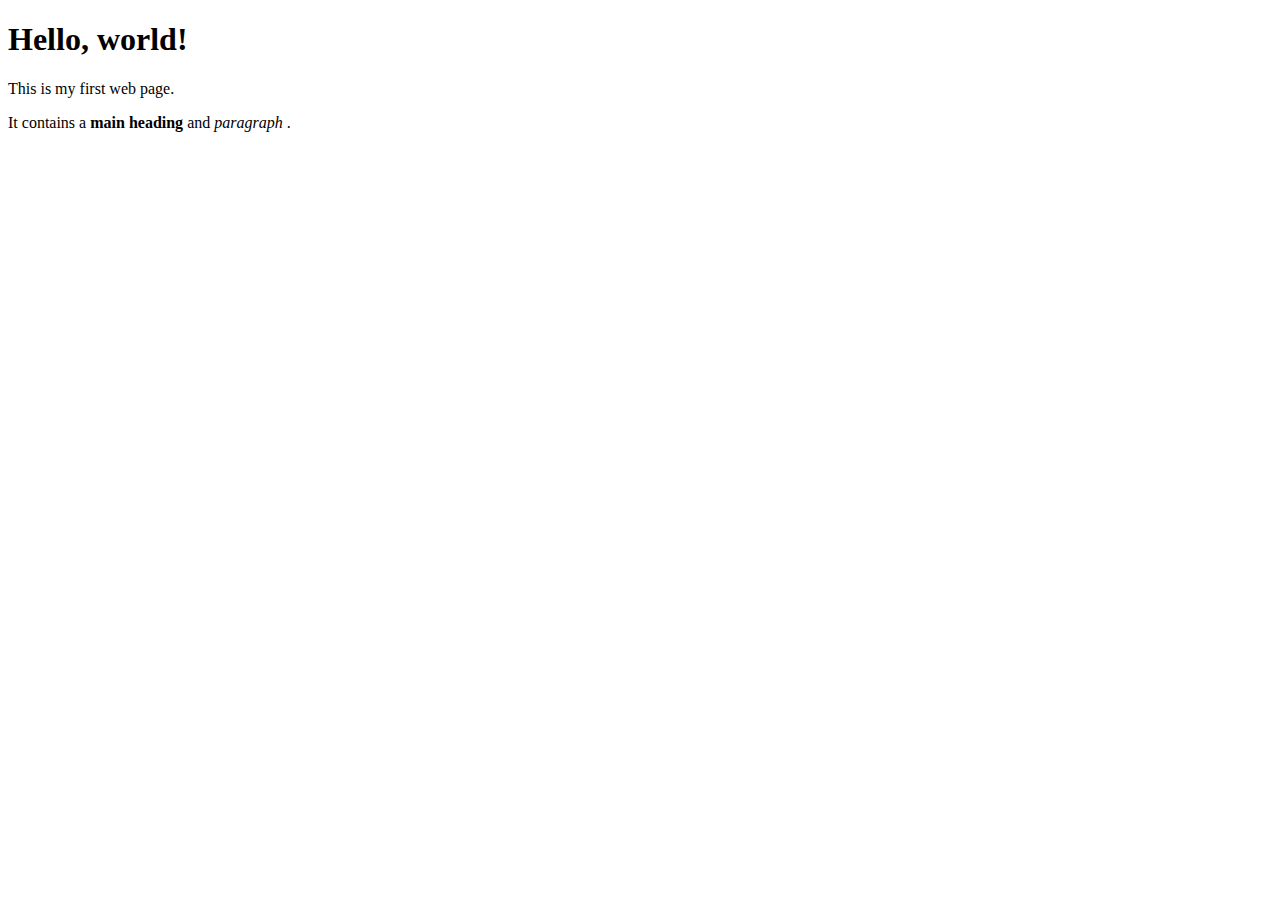
==== web.html @ 6124f352 "first commit" ====
<!DOCTYPE html>
<html>
    <head>
        <title>My web page</title>
    </head>
    <body>
        <h1>Hello, world!</h1>
        <p>This is my first web page.</p>
        <p>It contains a 
             <strong>main heading</strong> and <em> paragraph </em>.
        </p>
    </body>
</html>
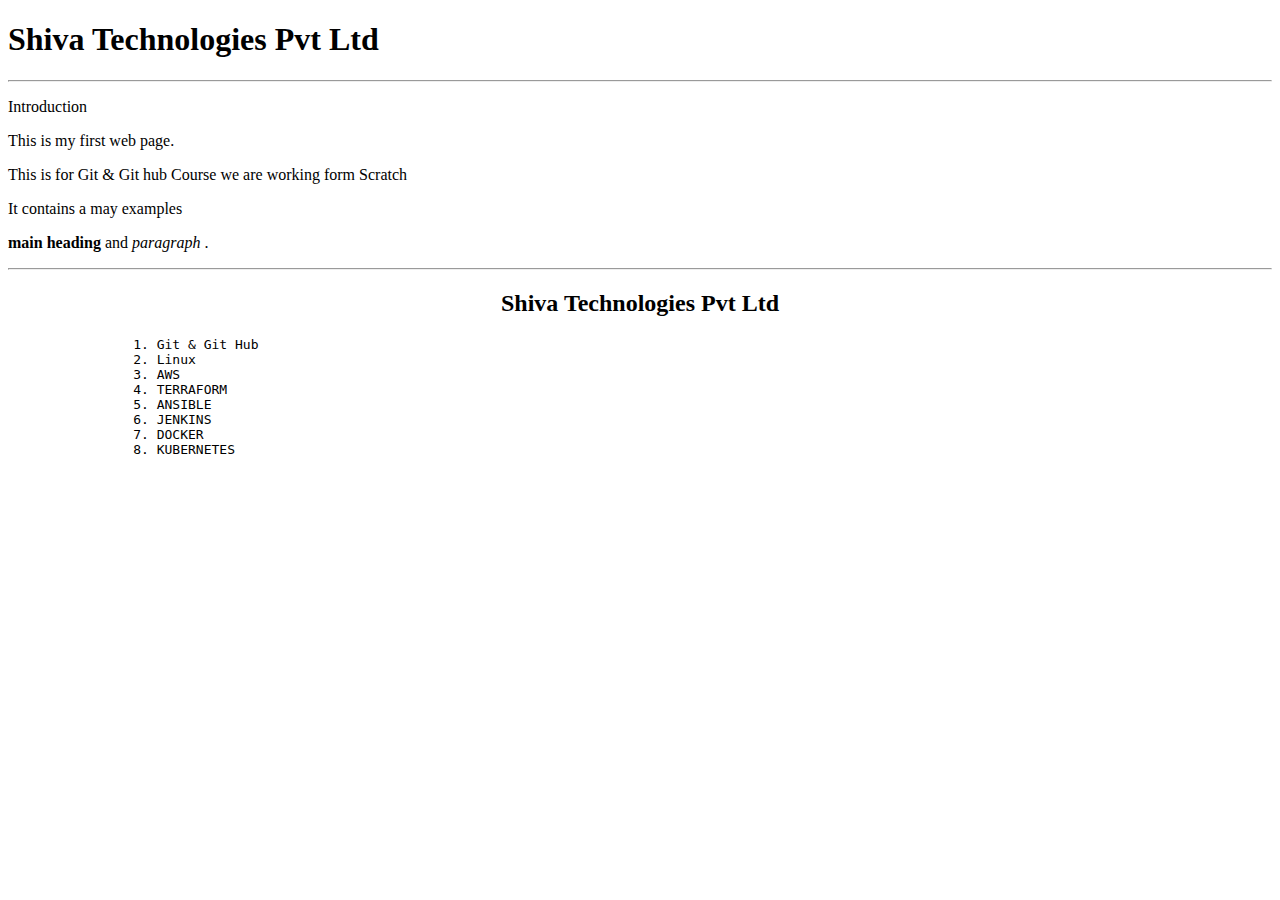
==== commit 8edfa528: "dev-01 fixed task at web html" ====
--- a/web.html
+++ b/web.html
@@ -1,13 +1,28 @@
 <!DOCTYPE html>
 <html>
     <head>
-        <title>My web page</title>
+        <title>Shiva Technologies Pvt Ltd</title>
     </head>
     <body>
-        <h1>Hello, world!</h1>
+        <h1>Shiva Technologies Pvt Ltd </h1>
+		<hr/>
+		<p>Introduction<p>
         <p>This is my first web page.</p>
-        <p>It contains a 
+		<p>This is for Git & Git hub Course we are working form Scratch<p>
+        <p>It contains a may examples<p>
              <strong>main heading</strong> and <em> paragraph </em>.
         </p>
+		<hr/>
+		<h2 style="text-align:center">Shiva Technologies Pvt Ltd </h2>
+		<pre>
+		1. Git & Git Hub
+		2. Linux
+		3. AWS
+		4. TERRAFORM
+		5. ANSIBLE
+		6. JENKINS
+		7. DOCKER
+		8. KUBERNETES
+		<pre/>
     </body>
 </html>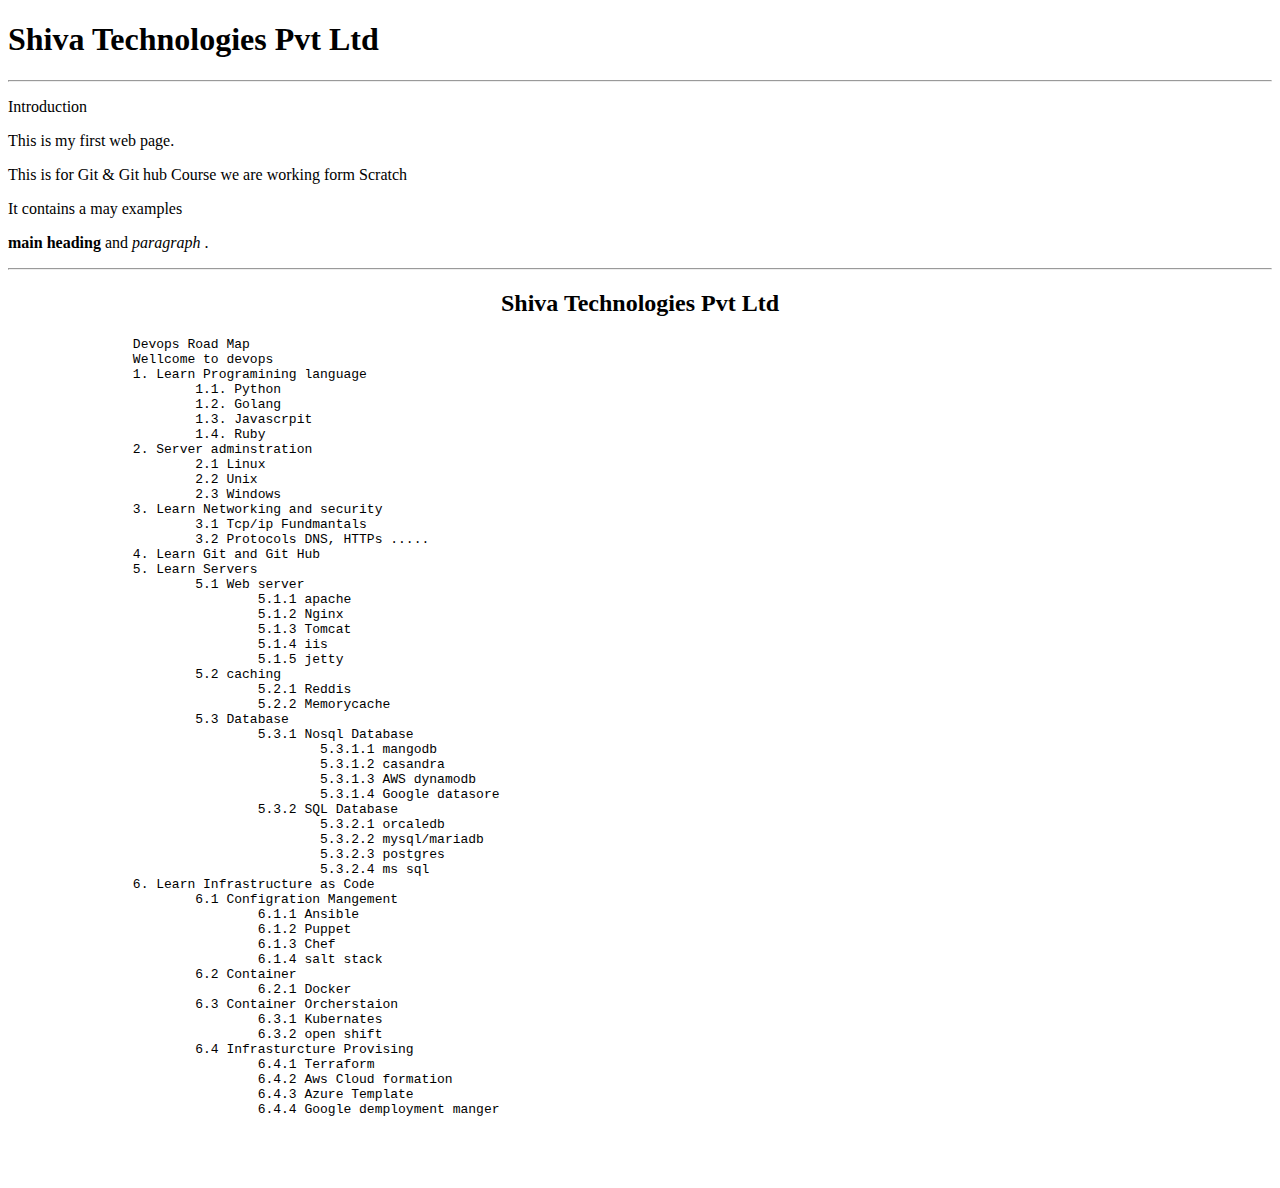
==== commit 4de742ef: "dev1 update to web.html" ====
--- a/web.html
+++ b/web.html
@@ -15,14 +15,58 @@
 		<hr/>
 		<h2 style="text-align:center">Shiva Technologies Pvt Ltd </h2>
 		<pre>
-		1. Git & Git Hub
-		2. Linux
-		3. AWS
-		4. TERRAFORM
-		5. ANSIBLE
-		6. JENKINS
-		7. DOCKER
-		8. KUBERNETES
+		Devops Road Map
+		Wellcome to devops
+		1. Learn Programining language 
+			1.1. Python
+			1.2. Golang
+			1.3. Javascrpit
+			1.4. Ruby
+		2. Server adminstration
+			2.1 Linux
+			2.2 Unix
+			2.3 Windows
+		3. Learn Networking and security
+			3.1 Tcp/ip Fundmantals
+			3.2 Protocols DNS, HTTPs .....
+		4. Learn Git and Git Hub
+		5. Learn Servers
+			5.1 Web server
+				5.1.1 apache
+				5.1.2 Nginx
+				5.1.3 Tomcat
+				5.1.4 iis
+				5.1.5 jetty
+			5.2 caching
+				5.2.1 Reddis
+				5.2.2 Memorycache
+			5.3 Database
+				5.3.1 Nosql Database
+					5.3.1.1 mangodb
+					5.3.1.2 casandra
+					5.3.1.3 AWS dynamodb
+					5.3.1.4 Google datasore
+				5.3.2 SQL Database
+					5.3.2.1 orcaledb
+					5.3.2.2 mysql/mariadb
+					5.3.2.3 postgres
+					5.3.2.4 ms sql
+		6. Learn Infrastructure as Code
+			6.1 Configration Mangement
+				6.1.1 Ansible
+				6.1.2 Puppet
+				6.1.3 Chef
+				6.1.4 salt stack
+			6.2 Container
+				6.2.1 Docker
+			6.3 Container Orcherstaion
+				6.3.1 Kubernates
+				6.3.2 open shift
+			6.4 Infrasturcture Provising
+				6.4.1 Terraform
+				6.4.2 Aws Cloud formation
+				6.4.3 Azure Template
+				6.4.4 Google demployment manger
 		<pre/>
     </body>
-</html>+</html>
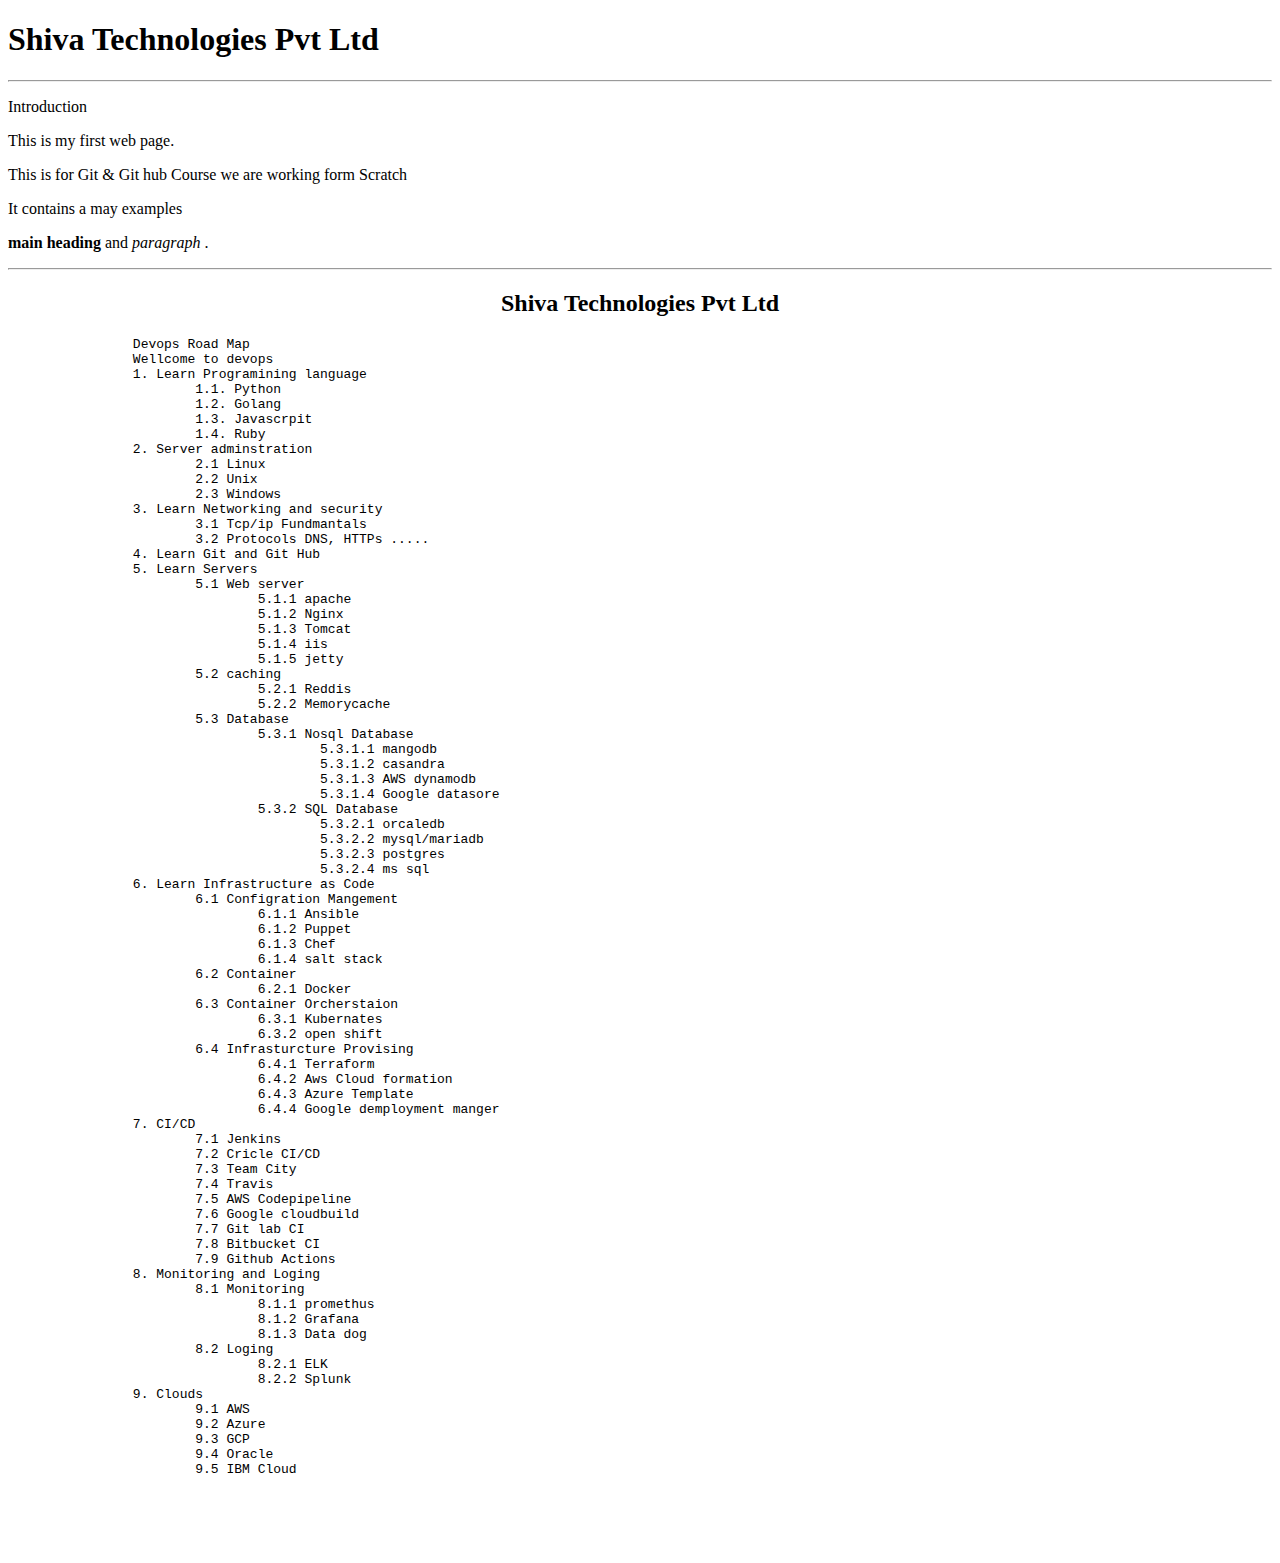
==== commit 450c4f88: "dev2- changes done index & Web" ====
--- a/web.html
+++ b/web.html
@@ -67,6 +67,31 @@
 				6.4.2 Aws Cloud formation
 				6.4.3 Azure Template
 				6.4.4 Google demployment manger
+		7. CI/CD
+ 			7.1 Jenkins
+        		7.2 Cricle CI/CD
+        		7.3 Team City
+        		7.4 Travis
+        		7.5 AWS Codepipeline
+        		7.6 Google cloudbuild
+        		7.7 Git lab CI
+        		7.8 Bitbucket CI
+        		7.9 Github Actions
+		8. Monitoring and Loging
+        		8.1 Monitoring
+                		8.1.1 promethus
+                		8.1.2 Grafana
+                		8.1.3 Data dog
+        		8.2 Loging
+                		8.2.1 ELK
+                		8.2.2 Splunk
+		9. Clouds
+        		9.1 AWS
+        		9.2 Azure
+        		9.3 GCP
+        		9.4 Oracle
+        		9.5 IBM Cloud
+
 		<pre/>
     </body>
 </html>
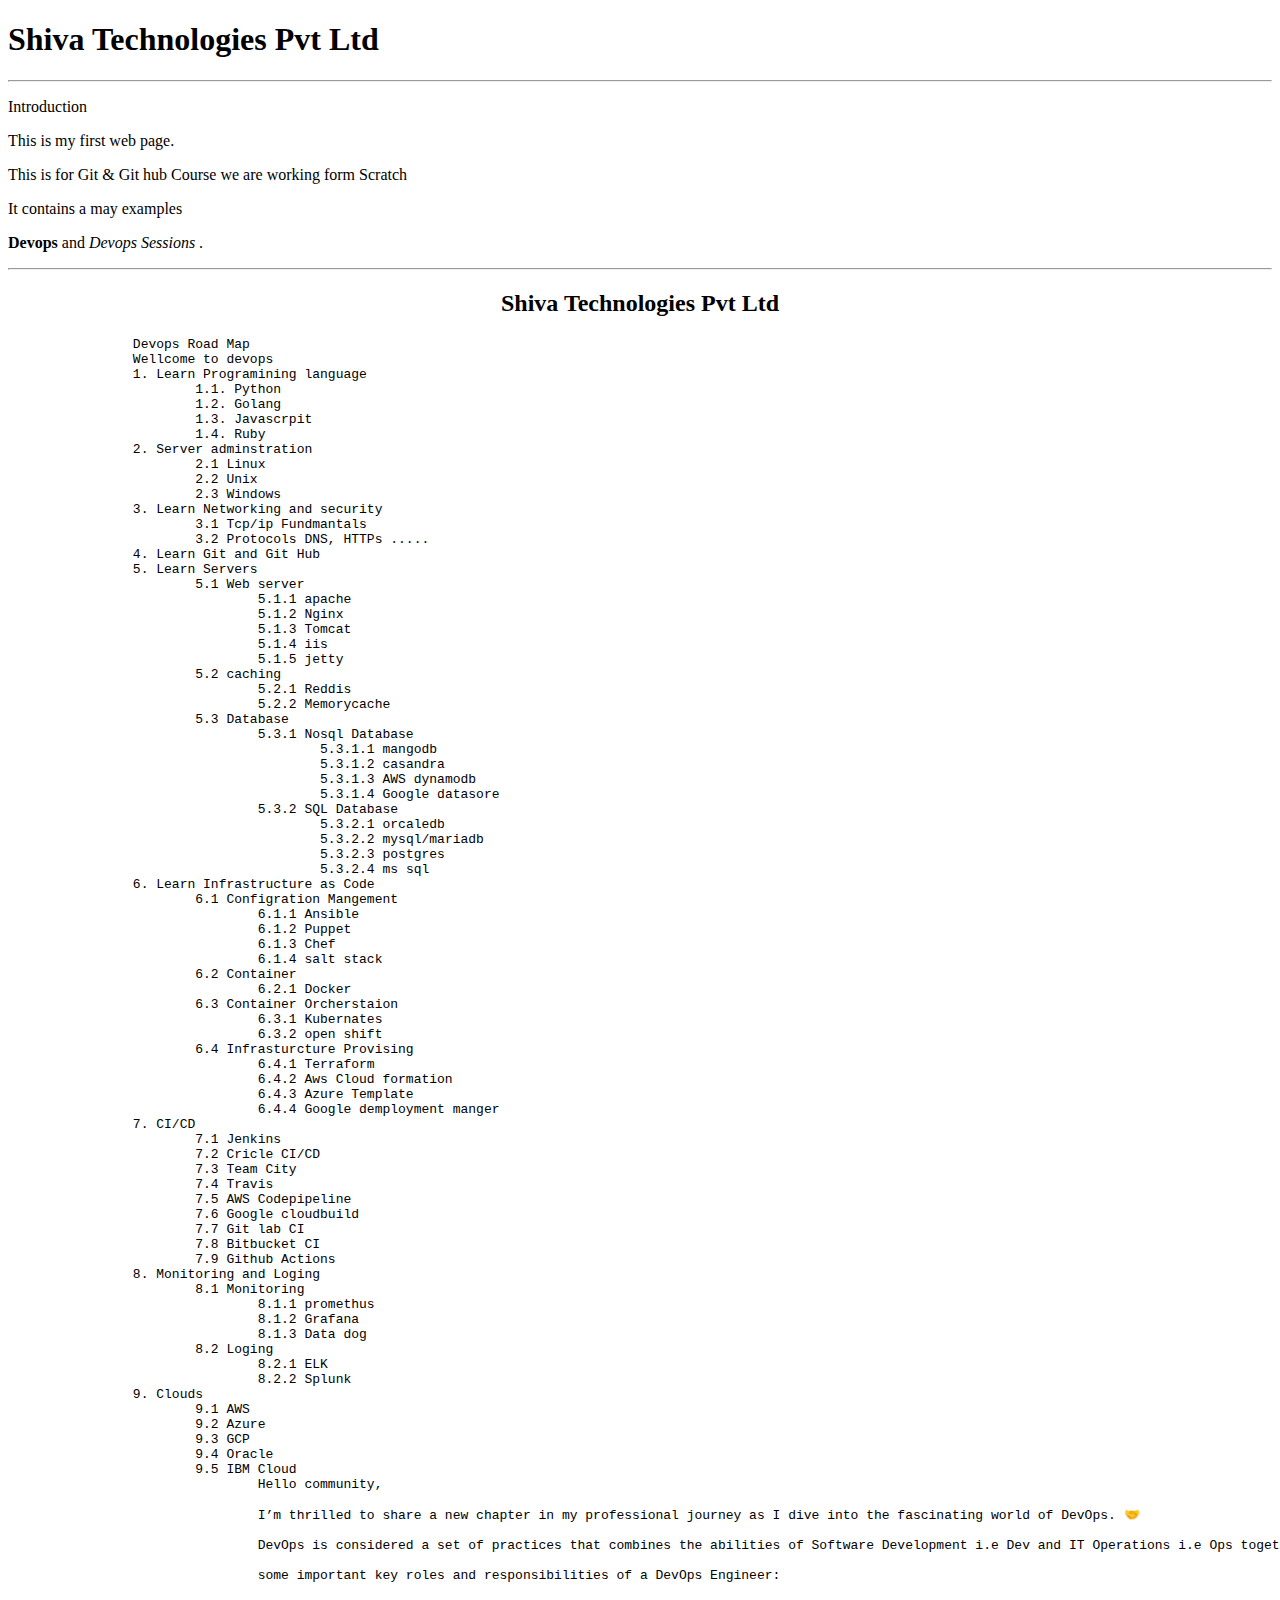
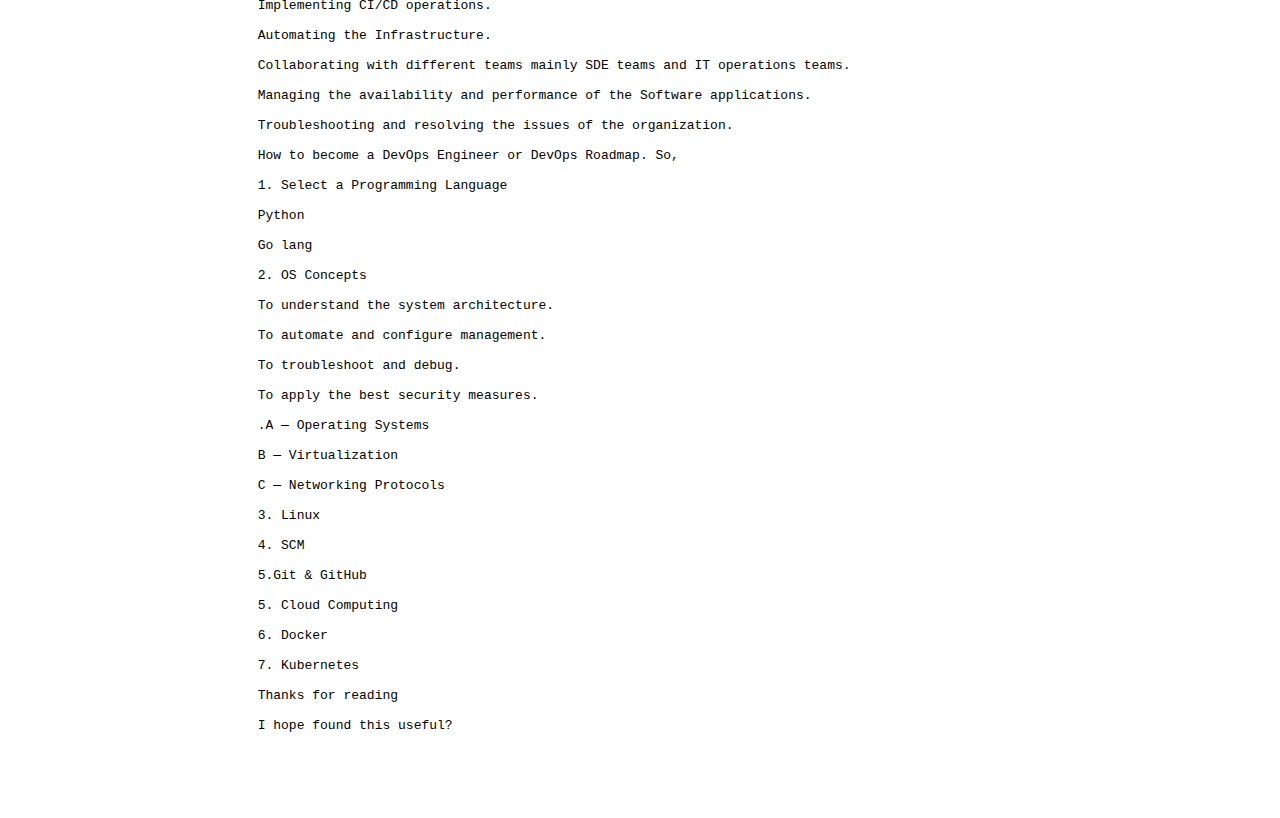
==== commit a22be8b7: "Dev1 Task5 Update at index & web" ====
--- a/web.html
+++ b/web.html
@@ -10,7 +10,7 @@
         <p>This is my first web page.</p>
 		<p>This is for Git & Git hub Course we are working form Scratch<p>
         <p>It contains a may examples<p>
-             <strong>main heading</strong> and <em> paragraph </em>.
+             <strong>Devops</strong> and <em> Devops Sessions </em>.
         </p>
 		<hr/>
 		<h2 style="text-align:center">Shiva Technologies Pvt Ltd </h2>
@@ -91,6 +91,63 @@
         		9.3 GCP
         		9.4 Oracle
         		9.5 IBM Cloud
+				Hello community,
+
+				I’m thrilled to share a new chapter in my professional journey as I dive into the fascinating world of DevOps. 🤝
+				
+				DevOps is considered a set of practices that combines the abilities of Software Development i.e Dev and IT Operations i.e Ops together, . Its focus is to encourage communication, collaboration, and integration between the software development team and IT operations to maintain the software development lifecycle.
+				
+				some important key roles and responsibilities of a DevOps Engineer:
+				
+				Implementing CI/CD operations.
+				
+				Automating the Infrastructure.
+				
+				Collaborating with different teams mainly SDE teams and IT operations teams.
+				
+				Managing the availability and performance of the Software applications.
+				
+				Troubleshooting and resolving the issues of the organization.
+				
+				How to become a DevOps Engineer or DevOps Roadmap. So,
+				
+				1. Select a Programming Language
+				
+				Python
+				
+				Go lang
+				
+				2. OS Concepts
+				
+				To understand the system architecture.
+				
+				To automate and configure management.
+				
+				To troubleshoot and debug.
+				
+				To apply the best security measures.
+				
+				.A — Operating Systems
+				
+				B — Virtualization
+				
+				C — Networking Protocols
+				
+				3. Linux
+				
+				4. SCM
+				
+				5.Git & GitHub
+				
+				5. Cloud Computing
+				
+				6. Docker
+				
+				7. Kubernetes
+				
+				Thanks for reading
+				
+				I hope found this useful?
 
 		<pre/>
     </body>
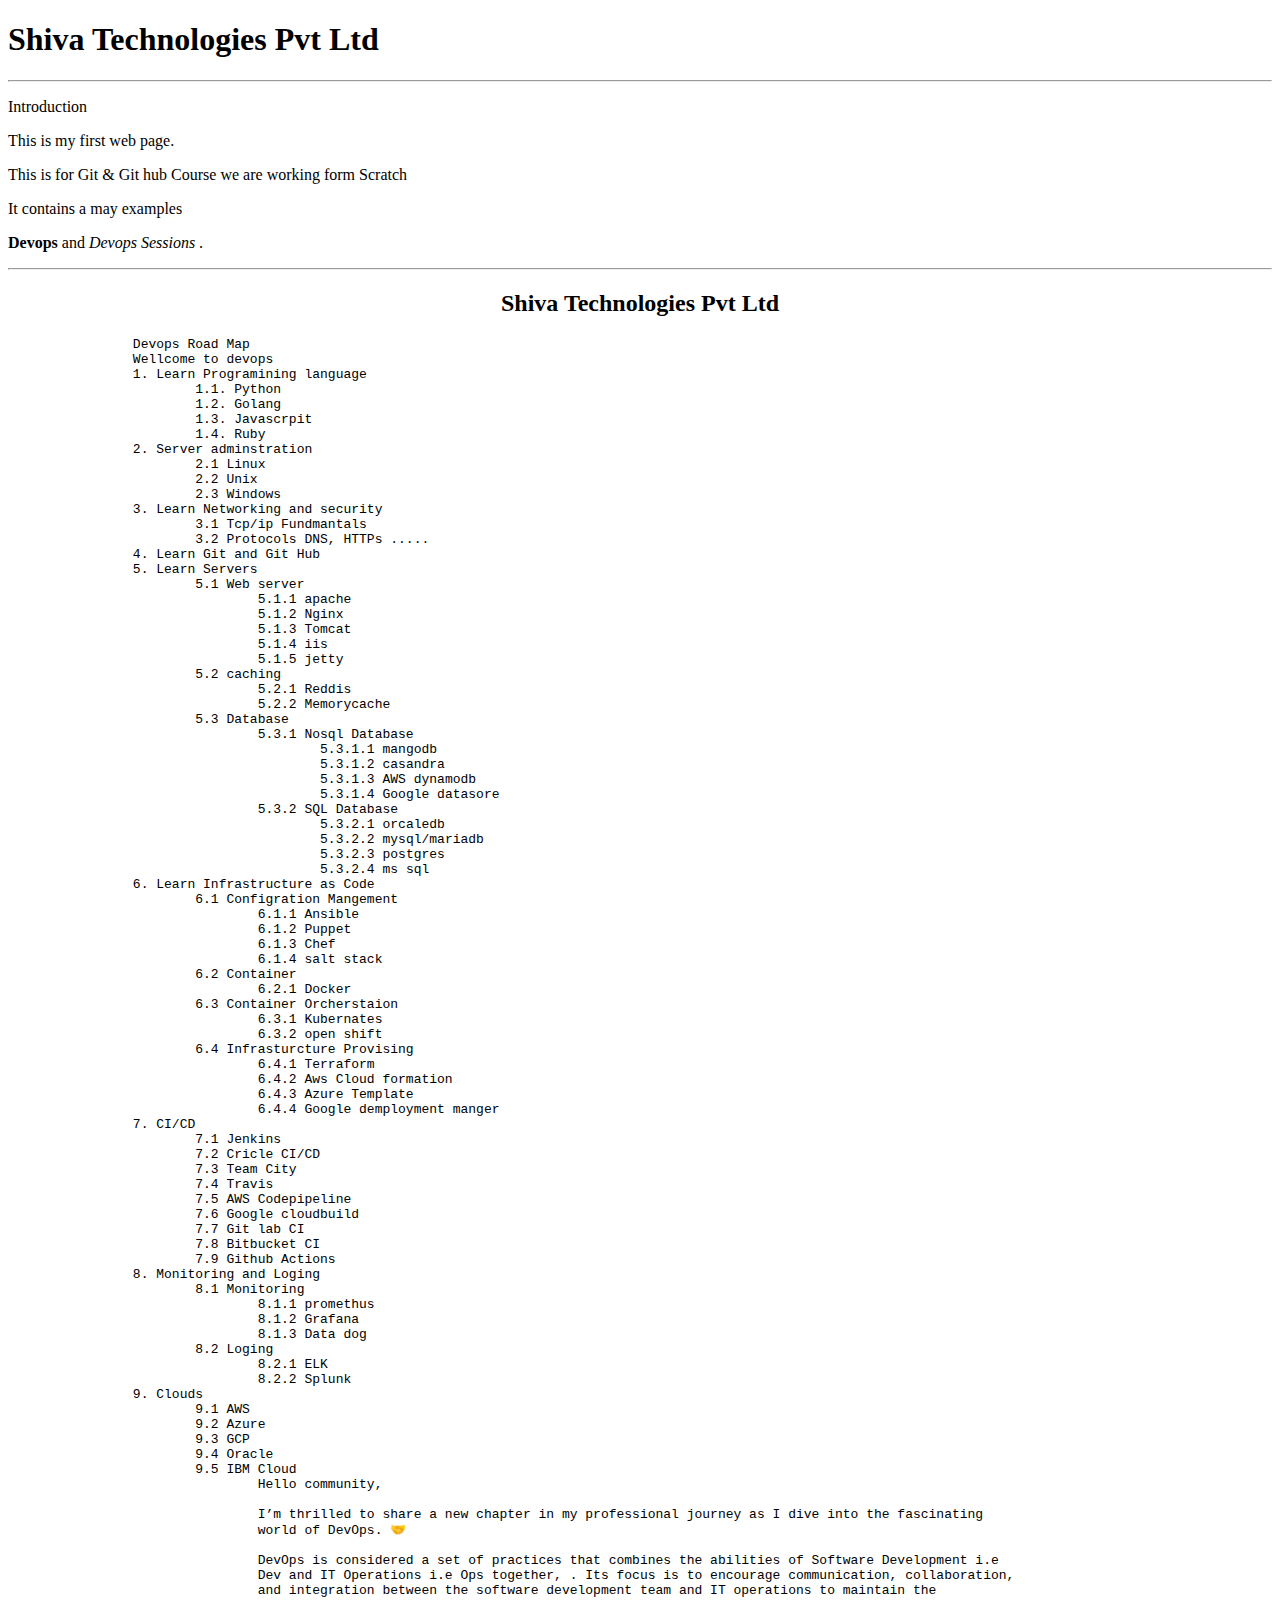
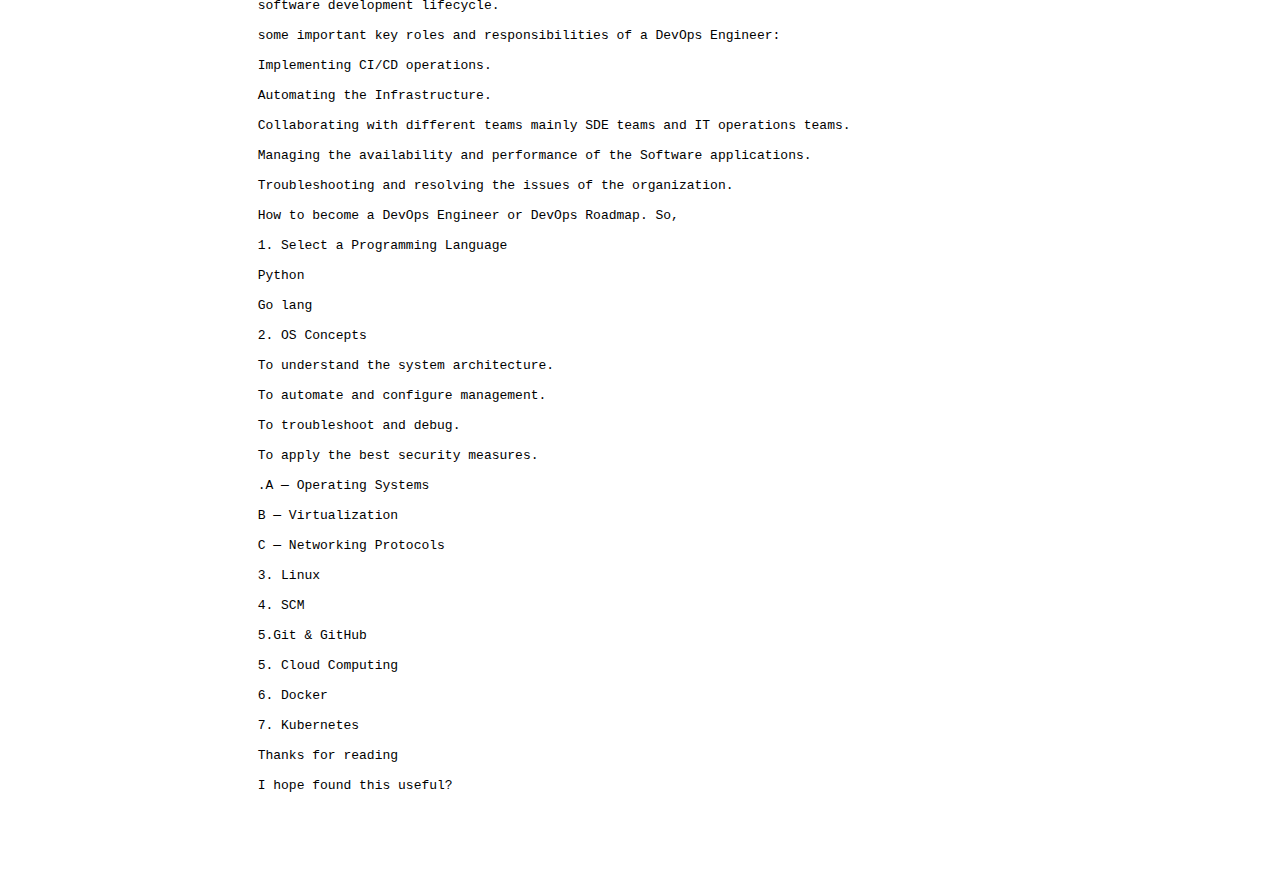
==== commit 13ba6dd3: "Dev1 changes and adjustment done" ====
--- a/web.html
+++ b/web.html
@@ -93,9 +93,13 @@
         		9.5 IBM Cloud
 				Hello community,
 
-				I’m thrilled to share a new chapter in my professional journey as I dive into the fascinating world of DevOps. 🤝
-				
-				DevOps is considered a set of practices that combines the abilities of Software Development i.e Dev and IT Operations i.e Ops together, . Its focus is to encourage communication, collaboration, and integration between the software development team and IT operations to maintain the software development lifecycle.
+				I’m thrilled to share a new chapter in my professional journey as I dive into the fascinating 
+				world of DevOps. 🤝
+			
+				DevOps is considered a set of practices that combines the abilities of Software Development i.e 
+				Dev and IT Operations i.e Ops together, . Its focus is to encourage communication, collaboration,
+				and integration between the software development team and IT operations to maintain the 
+				software development lifecycle.
 				
 				some important key roles and responsibilities of a DevOps Engineer:
 				
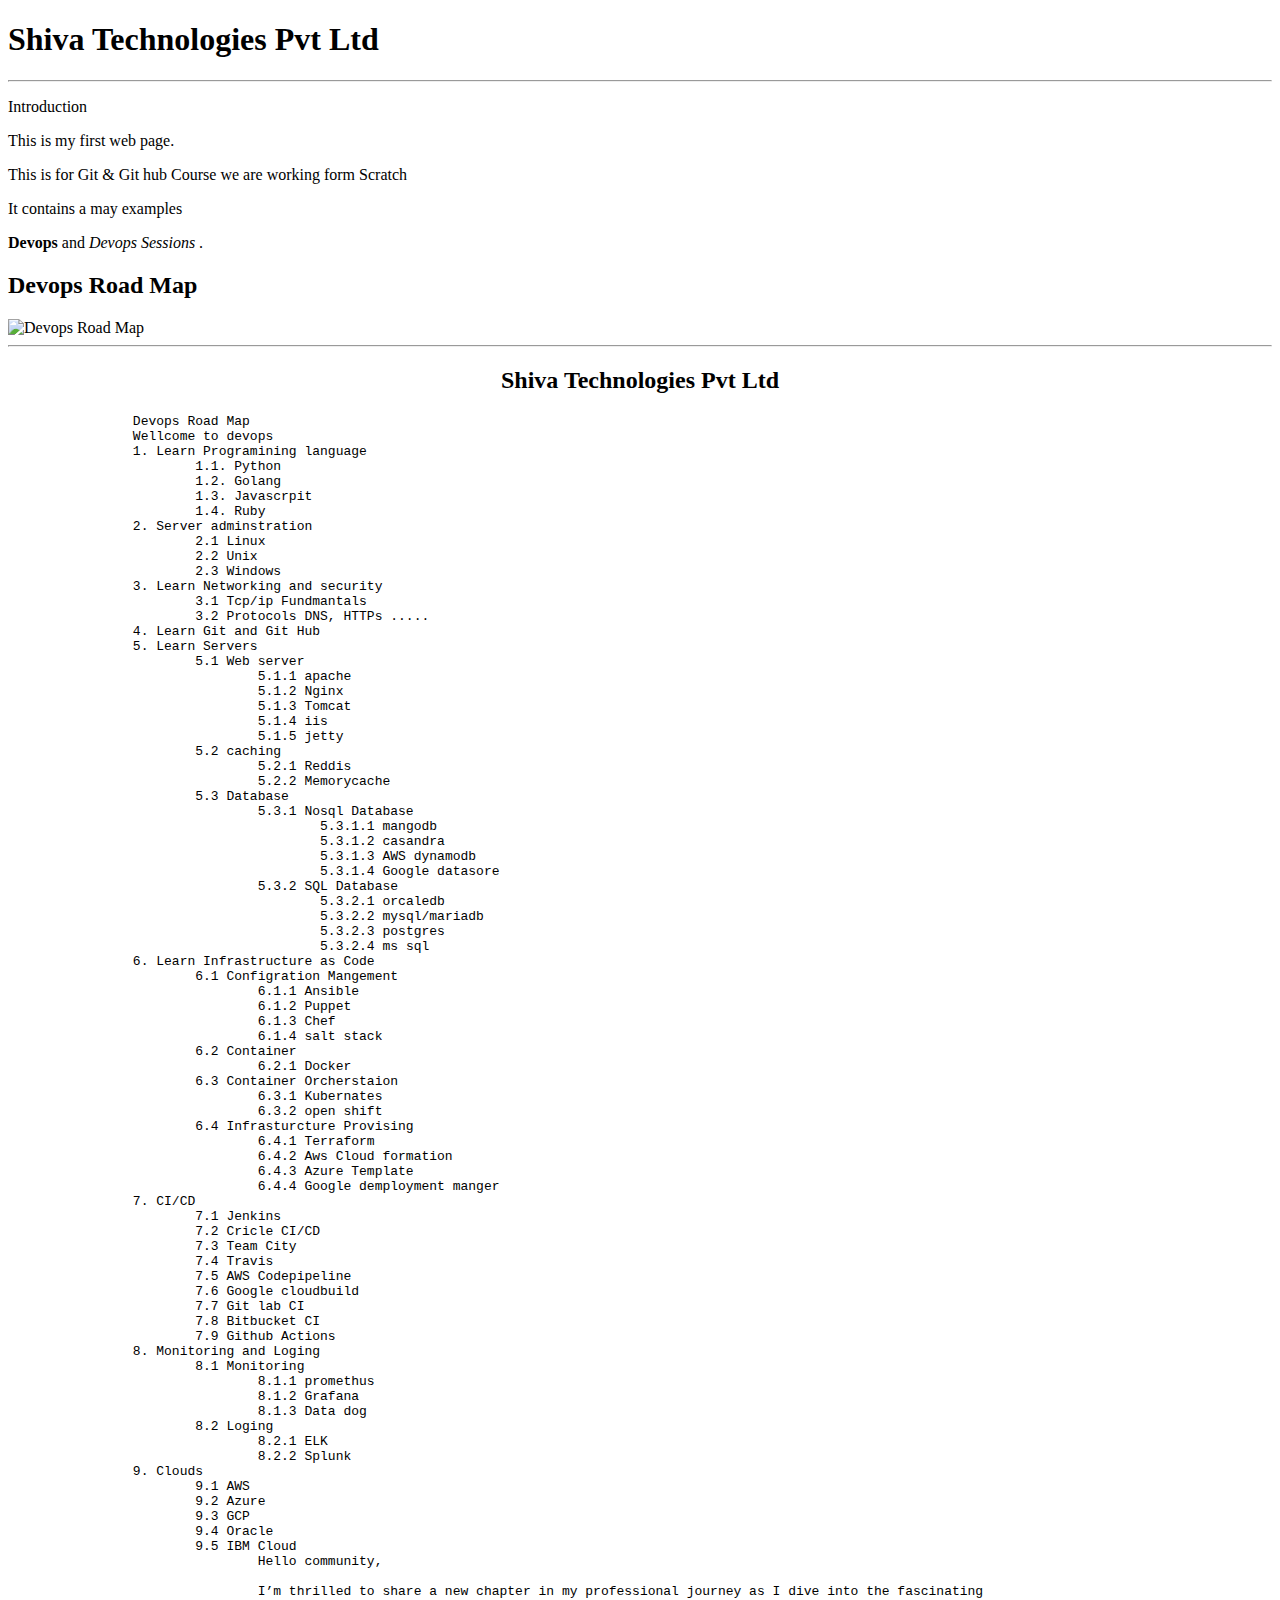
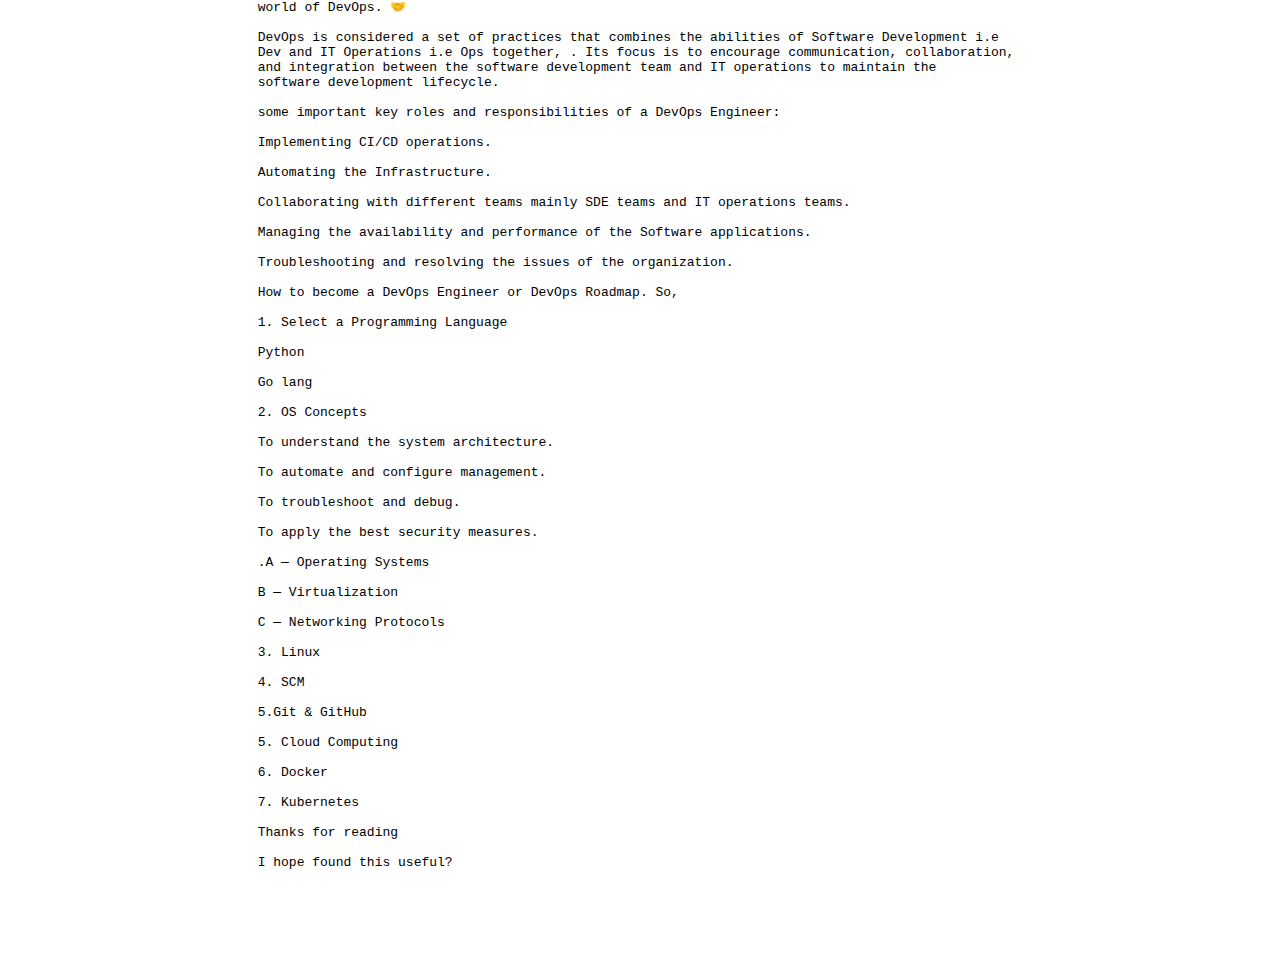
==== commit 5da1a184: "pics updated" ====
--- a/web.html
+++ b/web.html
@@ -12,6 +12,18 @@
         <p>It contains a may examples<p>
              <strong>Devops</strong> and <em> Devops Sessions </em>.
         </p>
+		<html>
+		<body>
+
+		<h2>Devops Road Map</h2>
+		<div class="row">
+			<div class="clm">
+				<img src="devops.jpg" alt="Devops Road Map" width="500" height="600">
+			</div>
+		</div>
+		</body>
+		</html>
+
 		<hr/>
 		<h2 style="text-align:center">Shiva Technologies Pvt Ltd </h2>
 		<pre>
